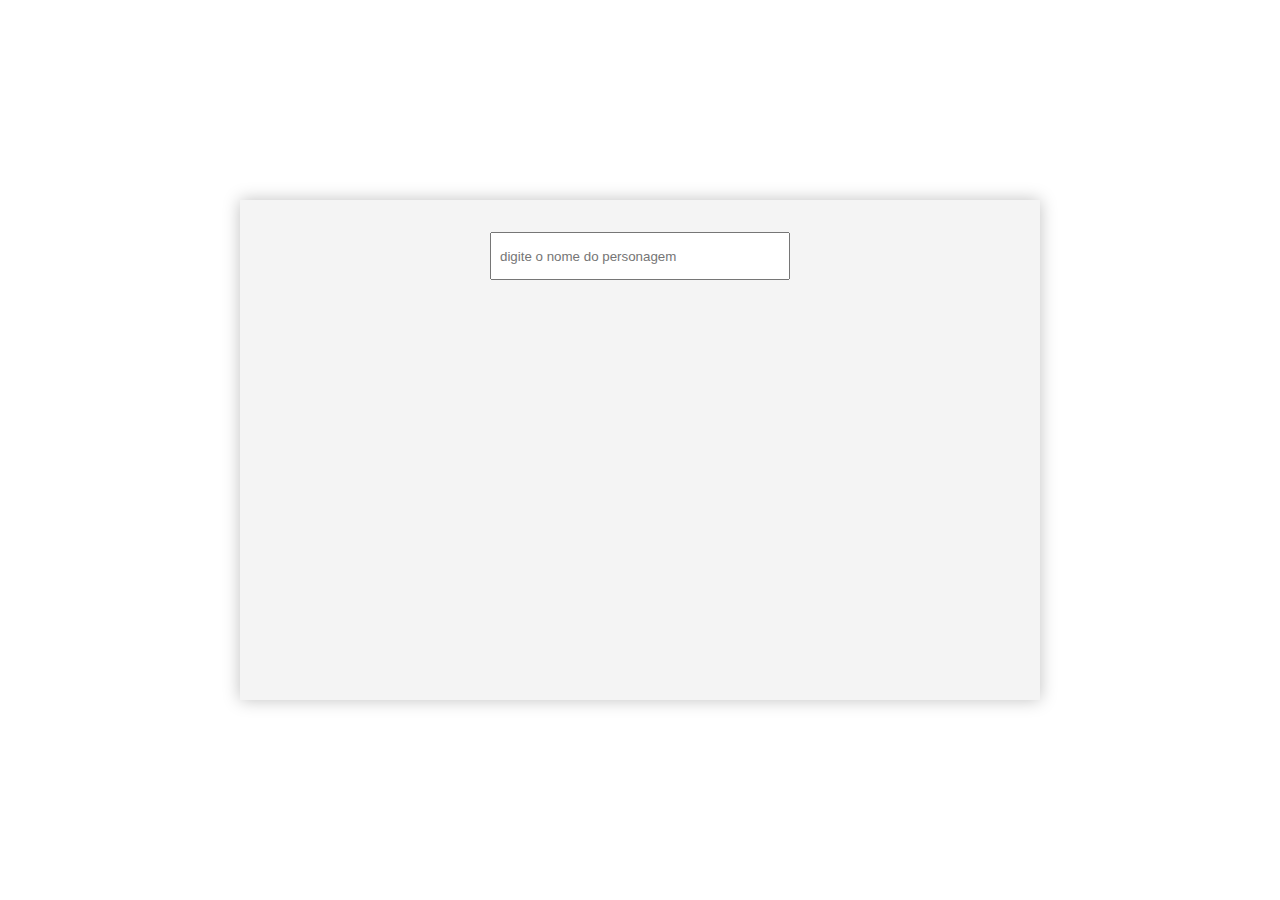
==== star-wars-site/index.html @ f1d74818 "Adicionando novos projetos a pasta" ====
<!DOCTYPE html>
<html lang="en">

<head>
  <meta charset="UTF-8">
  <meta http-equiv="X-UA-Compatible" content="IE=edge">
  <meta name="viewport" content="width=device-width, initial-scale=1.0">
  <link rel="stylesheet" href="css/style.css">
  <script defer src="js/script.js"></script>
  <title>Document</title>
</head>

<body>
  <div class="container">
    <input type="text" placeholder="digite o nome do personagem">
    <div class="caracters">
    </div>
  </div>
</body>

</html>
---- star-wars-site/css/style.css ----
* {
  margin: 0;
  padding: 0;
  box-sizing: border-box;
}

body {
  display: flex;
  flex-direction: column;
  justify-content: center;
  align-items: center;

  font-family: sans-serif;
  height: 100vh;
}

.container {
  display: flex;
  flex-direction: column;
  align-items: center;

  width: 800px;
  height: 500px;
  padding: 32px;

  background-color: #f4f4f4;
  box-shadow: 0px 0px 16px rgba(0, 0, 0, 0.25);
}

input {
  padding: 8px;
  width: 300px;
  height: 48px;
}
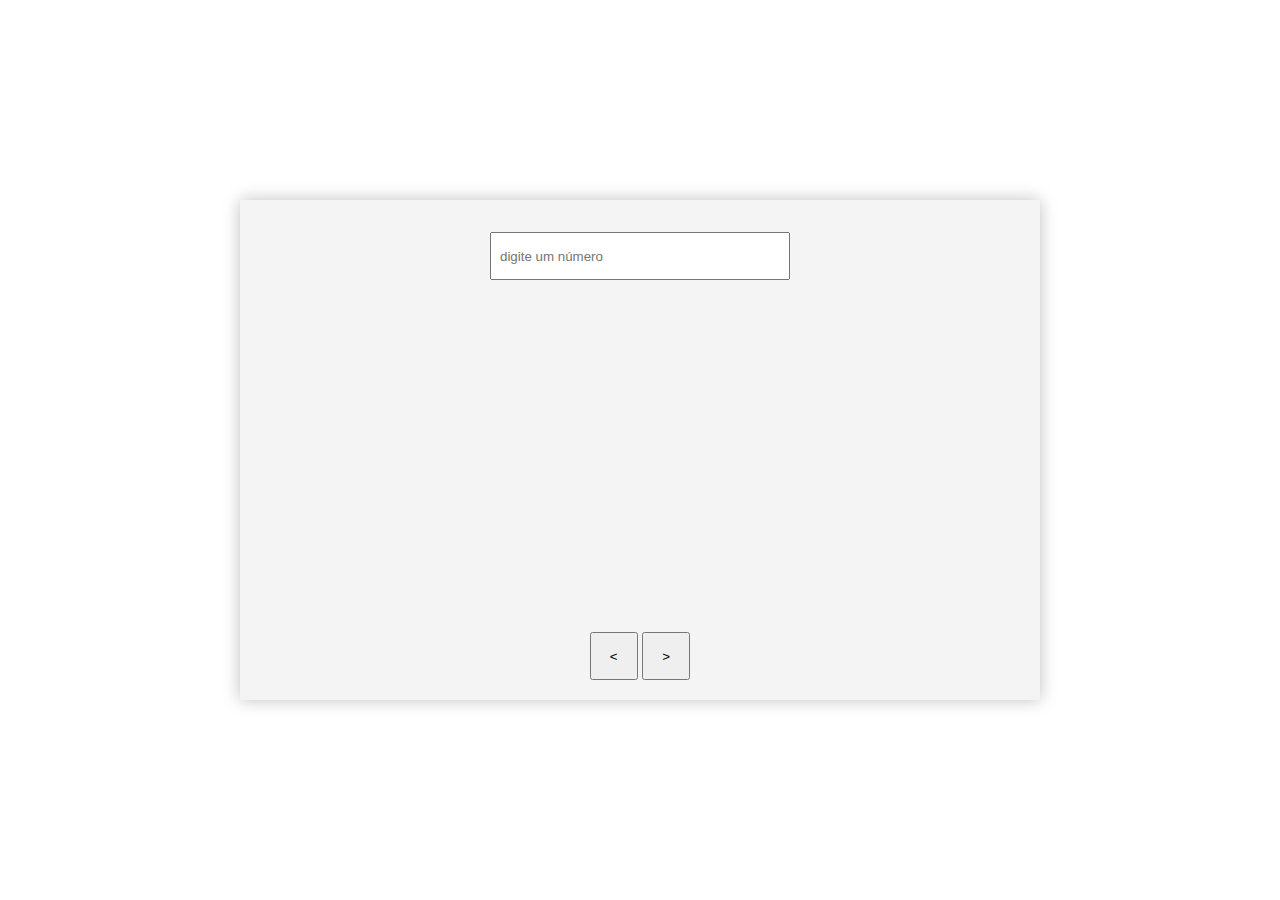
==== commit af22454e: ". ~" ====
--- a/star-wars-site/index.html
+++ b/star-wars-site/index.html
@@ -6,14 +6,21 @@
   <meta http-equiv="X-UA-Compatible" content="IE=edge">
   <meta name="viewport" content="width=device-width, initial-scale=1.0">
   <link rel="stylesheet" href="css/style.css">
+  <script defer src="js/api.js"></script>
   <script defer src="js/script.js"></script>
   <title>Document</title>
 </head>
 
 <body>
   <div class="container">
-    <input type="text" placeholder="digite o nome do personagem">
-    <div class="caracters">
+    <form action="" class="form">
+      <input class="input" type="text" placeholder="digite um número">
+    </form>
+    <div class="people">
+    </div>
+    <div class="interaction">
+      <button class="btn-prev">&lt</button>
+      <button class="btn-next">&gt</button>
     </div>
   </div>
 </body>
--- a/star-wars-site/css/style.css
+++ b/star-wars-site/css/style.css
@@ -2,6 +2,15 @@
   margin: 0;
   padding: 0;
   box-sizing: border-box;
+}
+
+ul {
+  list-style: none;
+}
+
+li {
+  margin-top: 4px;
+  font-size: 24px;
 }
 
 body {
@@ -18,6 +27,7 @@
   display: flex;
   flex-direction: column;
   align-items: center;
+  position: relative;
 
   width: 800px;
   height: 500px;
@@ -32,3 +42,29 @@
   width: 300px;
   height: 48px;
 }
+
+.people {
+  display: flex;
+  justify-content: space-between;
+  flex-wrap: wrap;
+
+  width: 100%;
+
+  margin-top: 32px;
+}
+
+.person {
+  padding: 16px;
+  width: 130px;
+}
+
+.interaction {
+  position: absolute;
+  bottom: 20px;
+}
+
+.btn-next,
+.btn-prev {
+  width: 48px;
+  height: 48px;
+}
